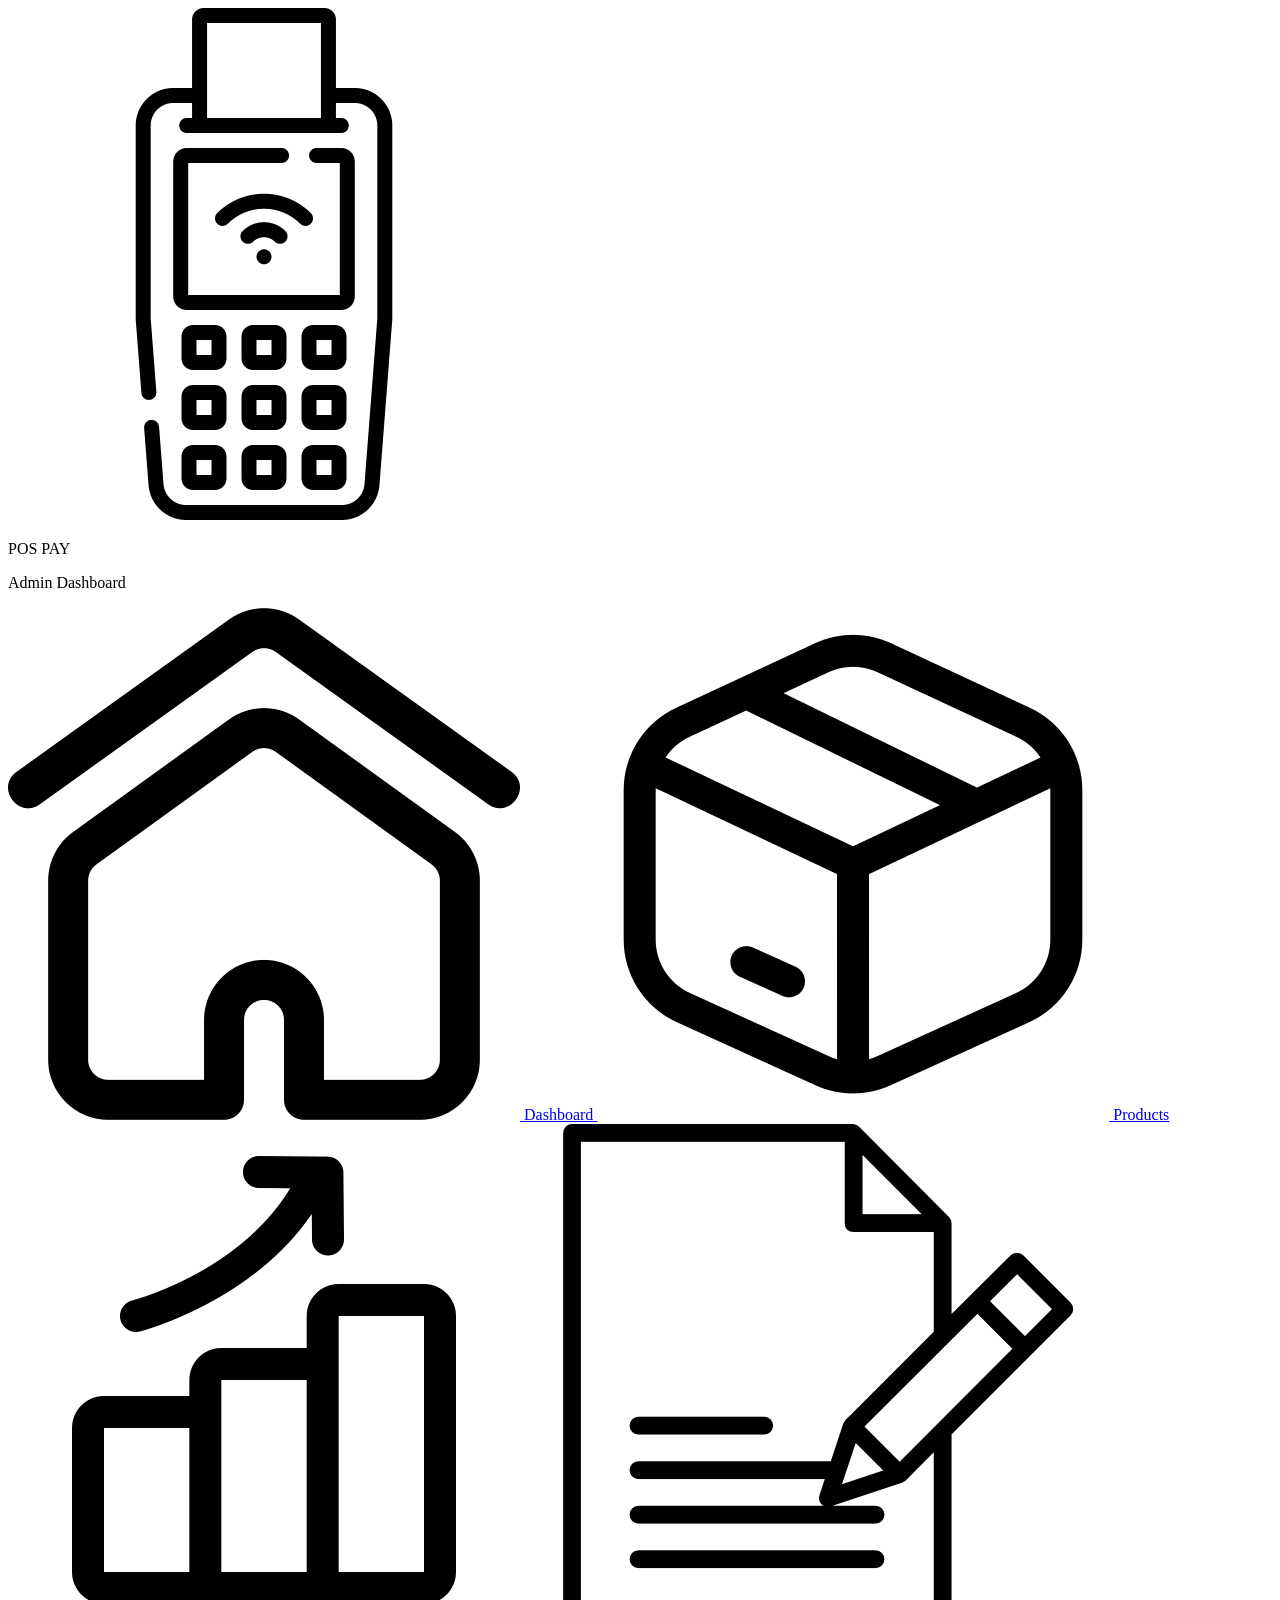
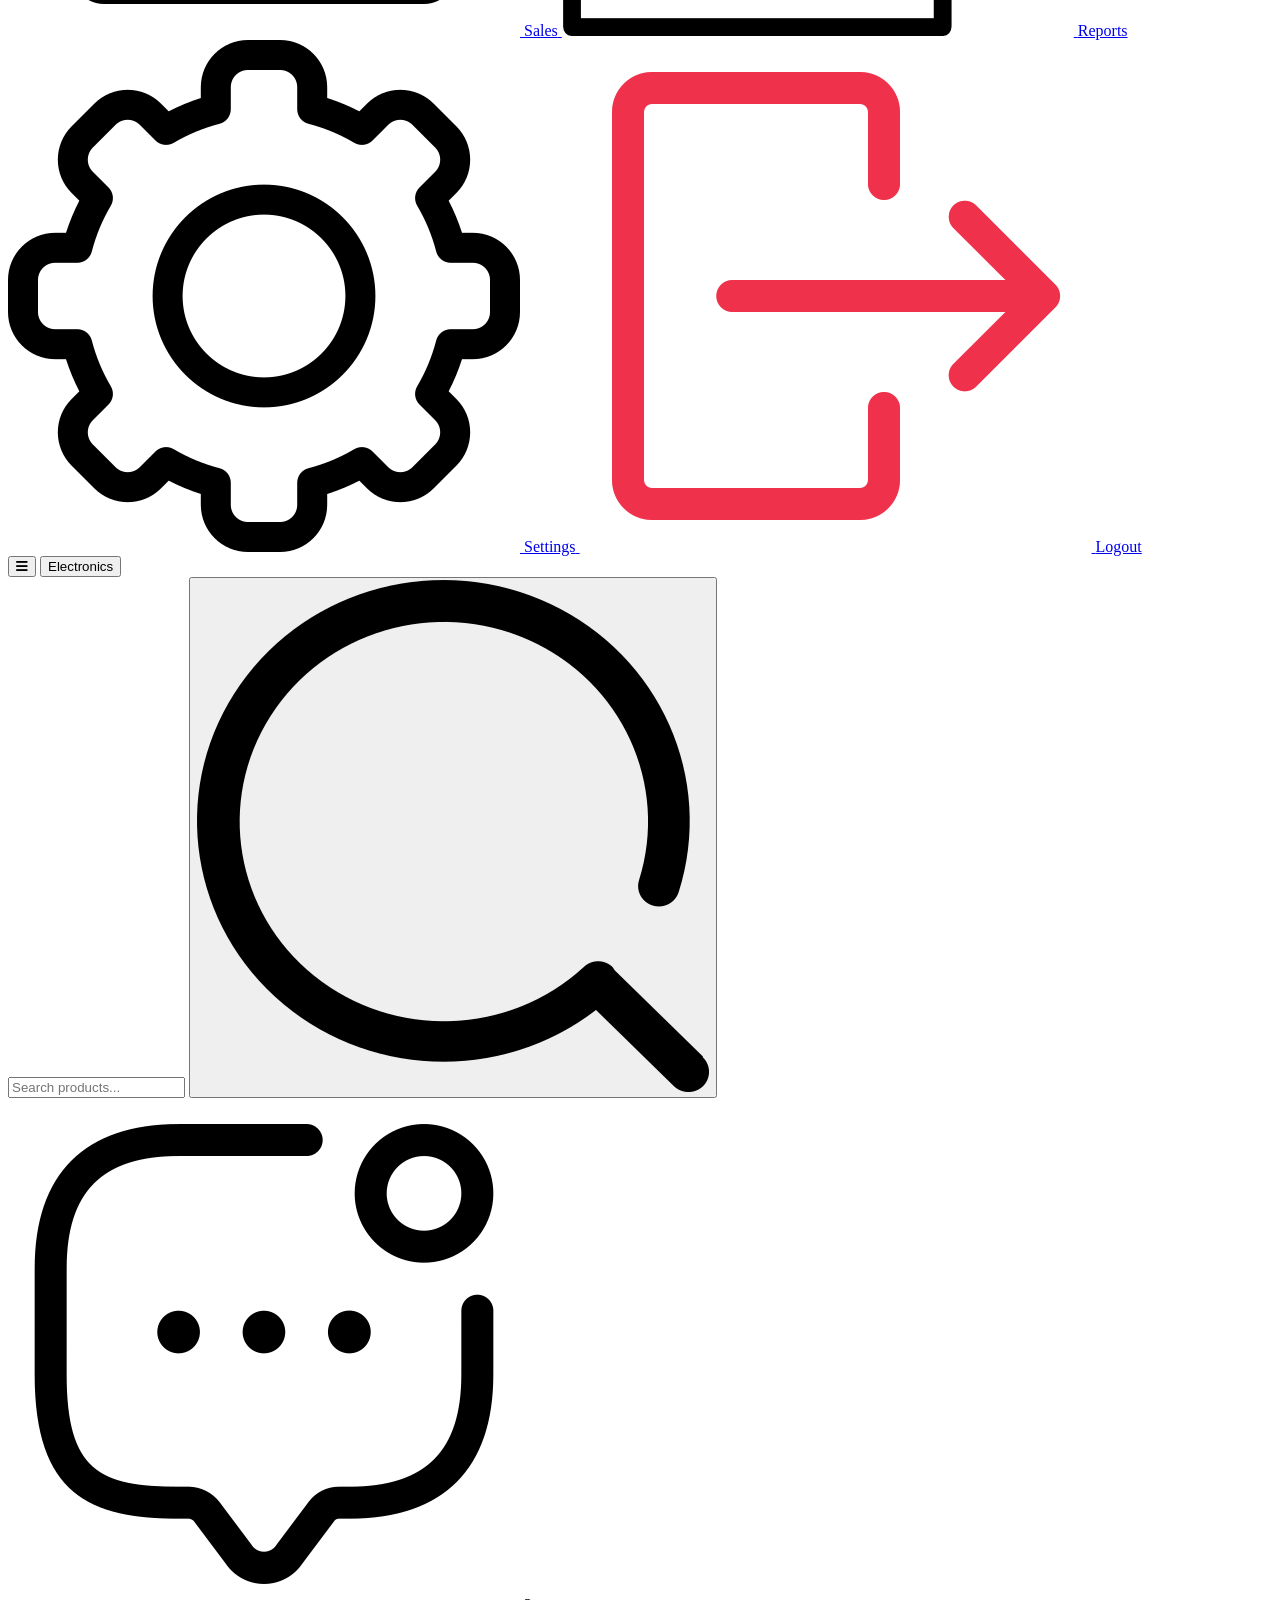
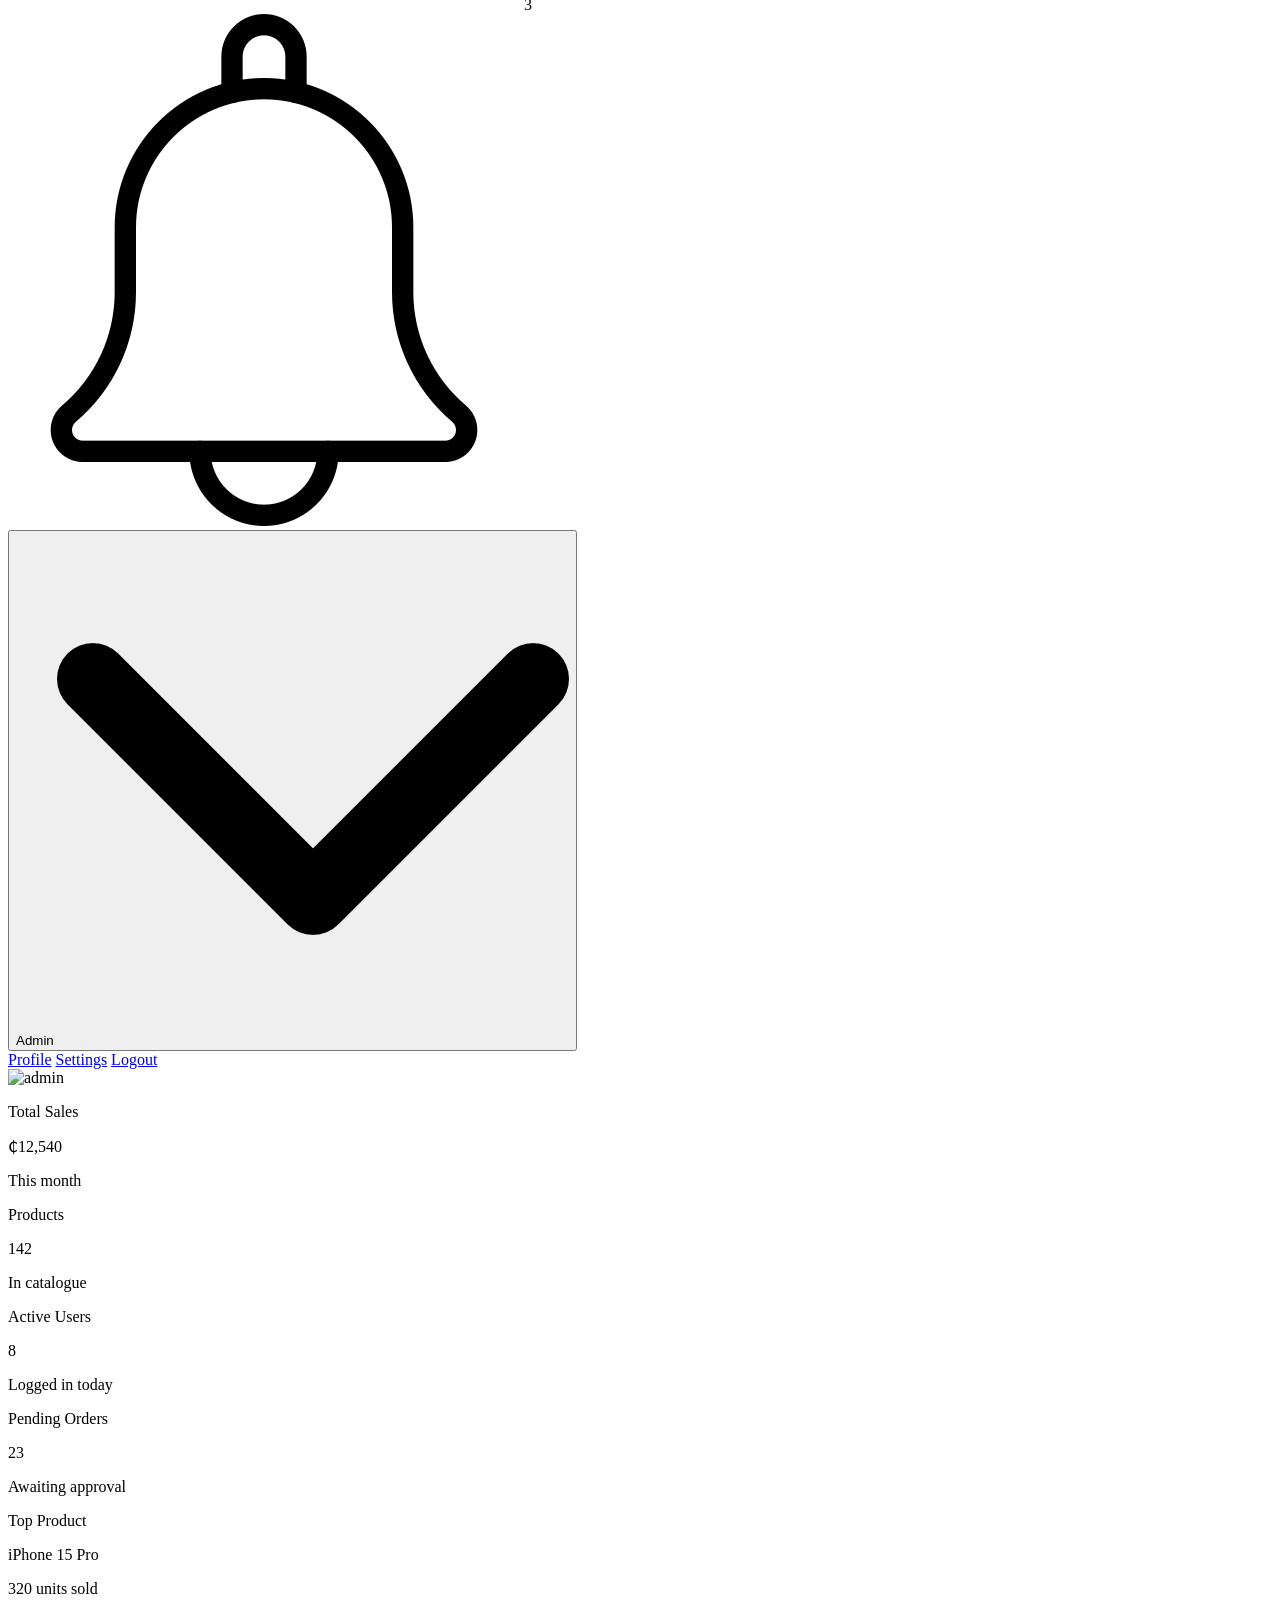
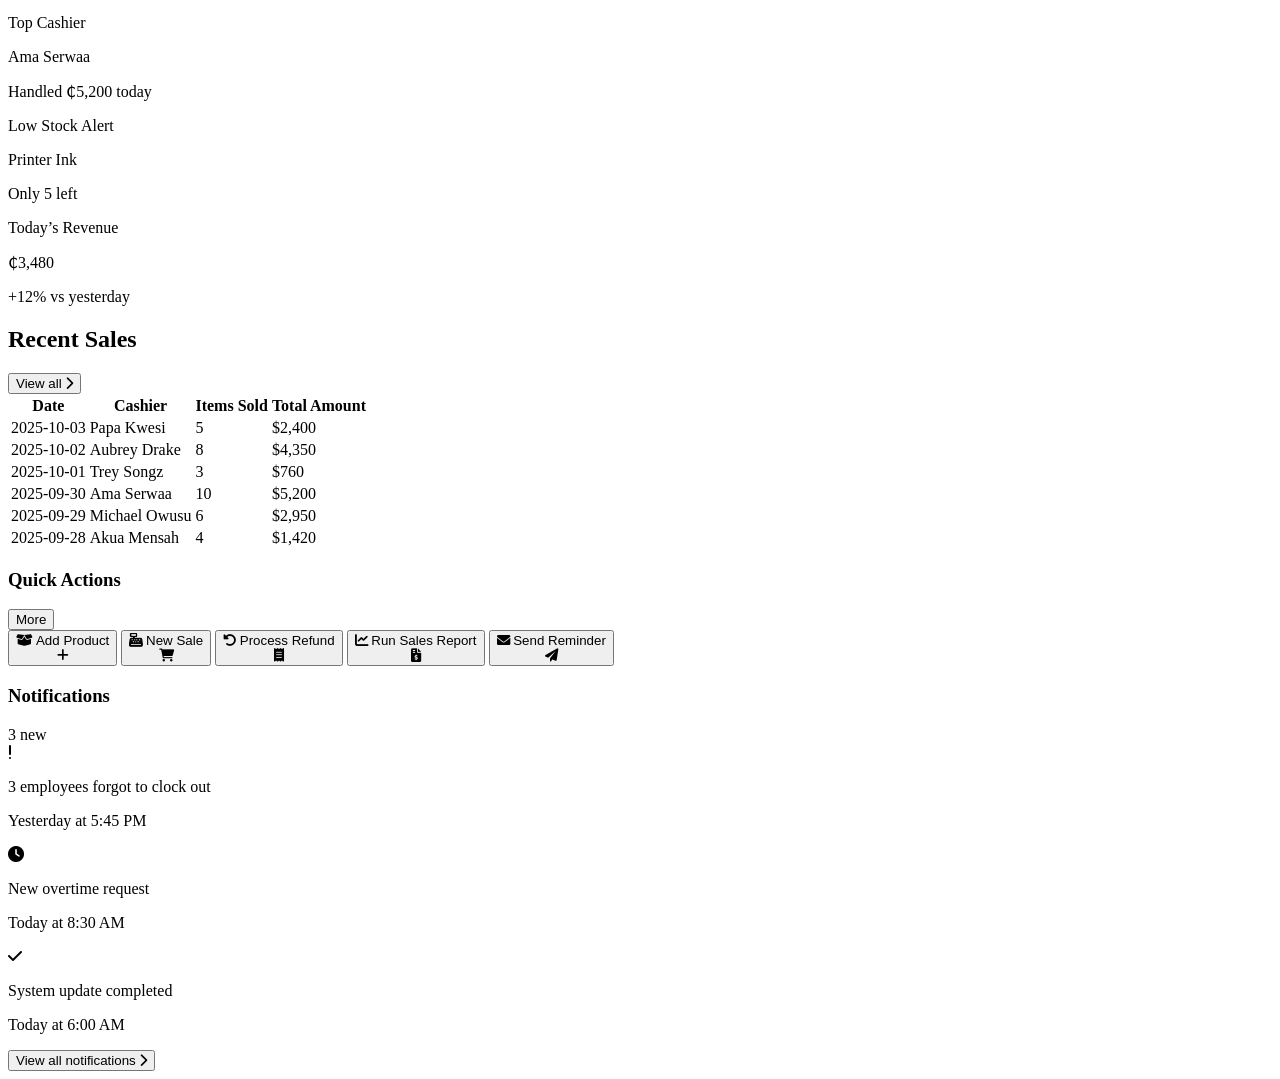
==== admin.html @ ac9fa2f5 "update" ====
<!DOCTYPE html>
<html lang="en">
<head>
  <meta charset="UTF-8" />
  <meta name="viewport" content="width=device-width,initial-scale=1" />
  <title>POS Admin Dashboard</title>
  <script src="https://cdn.tailwindcss.com"></script>
  <!-- Font Awesome for icons -->
  <link href="https://cdnjs.cloudflare.com/ajax/libs/font-awesome/6.0.0/css/all.min.css" rel="stylesheet"/>
</head>
<body class="flex h-screen bg-gray-100 font-sans">

  <!-- SIDEBAR -->
  <aside id="sidebar" class="w-64 bg-indigo-800 text-white flex flex-col shrink-0 transition-all">
    <div class="flex items-center gap-2 p-4 border-b border-gray-700">
      <img src="icons/pos.png" class="w-10 h-10" alt="POS Logo">
      <div>
        <p class="text-lg font-bold">POS PAY</p>
        <p class="text-xs text-gray-300">Admin Dashboard</p>
      </div>
    </div>

    <nav class="flex-1 p-4 space-y-2">
      <a href="#" class="flex items-center gap-2 p-2 rounded hover:bg-gray-700 transition">
        <img src="icons/home 2.png" class="w-5 h-5" alt=""> <span>Dashboard</span>
      </a>
      <a href="POS.html" class="flex items-center gap-2 p-2 rounded hover:bg-gray-700 transition">
        <img src="icons/products box.png" class="w-5 h-5" alt=""> <span>Products</span>
      </a>
      <a href="#" class="flex items-center gap-2 p-2 rounded hover:bg-gray-700 transition">
        <img src="icons/sales.png" class="w-5 h-5" alt=""> <span>Sales</span>
      </a>
      <a href="#" class="flex items-center gap-2 p-2 rounded hover:bg-gray-700 transition">
        <img src="icons/report.png" class="w-5 h-5" alt=""> <span>Reports</span>
      </a>
    </nav>

    <div class="p-4 border-t border-gray-700 space-y-2">
      <a href="#" class="flex items-center gap-2 p-2 rounded hover:bg-gray-700 transition">
        <img src="icons/settings.png" class="w-5 h-5" alt=""> <span>Settings</span>
      </a>
      <a href="#" class="flex items-center gap-2 p-2 rounded hover:bg-gray-700 transition">
        <img src="icons/logout.png" class="w-5 h-5" alt=""> <span>Logout</span>
      </a>
    </div>
  </aside>

  <!-- MAIN CONTENT -->
  <div class="flex-1 flex flex-col overflow-hidden">
    <!-- HEADER -->
    <header class="flex items-center justify-between bg-white shadow px-6 py-3 sticky top-0 z-20">
      <div class="flex items-center gap-3">
        <!-- Sidebar toggle -->
        <button id="toggleSidebar" class="md:hidden text-gray-600 p-2 rounded hover:bg-gray-100" title="Toggle sidebar">
          <i class="fas fa-bars"></i>
        </button>

<!-- Quick category button -->
<button class="flex items-center gap-2 bg-gradient-to-r from-blue-600 to-blue-500 
  text-white px-4 py-2 rounded-full shadow-md hover:from-blue-700 hover:to-blue-600 
  transition duration-200 ease-in-out">
  Electronics
</button>

      </div>

      <!-- Search + Profile -->
      <div class="flex items-center gap-4">
        <!-- Search -->
<div class="flex items-center w-64 bg-gray-100 rounded-full shadow px-3">
  <input type="text" placeholder="Search products..." class="flex-1 bg-transparent px-2 py-2 text-sm outline-none">
  <button class="text-blue-600 hover:text-blue-800">
    <img src="icons/search-analytics.png" class="w-5 h-5">
  </button>
</div>


        <!-- Icons & Profile -->
        <div class="flex items-center gap-3">
          <div class="relative">
            <img id="notifIcon" src="icons/notification.png" class="w-6 h-6 cursor-pointer" alt="notif" />
            <span id="notifBadge" class="hidden absolute -top-1 -right-1 inline-flex items-center justify-center px-2 py-0.5 text-xs font-bold leading-none text-white bg-red-500 rounded-full">3</span>
          </div>
          <div class="relative">
            <img id="bellIcon" src="icons/bell.png" class="w-6 h-6 cursor-pointer" alt="bell" />
          </div>

          <!-- Admin dropdown -->
          <div class="relative">
            <button id="profileBtn" class="flex items-center gap-2 bg-gray-200 px-3 py-1 rounded">
              Admin <img src="icons/arrow-down-sign-to-navigate.png" class="w-3 h-3" alt="">
            </button>
            <div id="profileMenu" class="hidden absolute right-0 mt-2 w-40 bg-white rounded shadow text-sm">
              <a href="#" class="block px-4 py-2 hover:bg-gray-100">Profile</a>
              <a href="#" class="block px-4 py-2 hover:bg-gray-100">Settings</a>
              <a href="#" class="block px-4 py-2 hover:bg-gray-100">Logout</a>
            </div>
          </div>

          <img src="channelspic/admin.png" class="w-8 h-8 rounded-full border" alt="admin" />
        </div>
      </div>
    </header>

    <!-- MAIN -->
    <main class="flex-1 overflow-y-auto p-6">
      <!-- CARDS -->
<!-- Uniform Cards (all same style) -->
<div class="grid grid-cols-1 md:grid-cols-2 lg:grid-cols-4 gap-6 mb-6">
  <div class="bg-white p-6 rounded-lg shadow">
    <p class="text-sm text-gray-500">Total Sales</p>
    <p class="text-lg font-semibold text-green-600">₵12,540</p>
    <p class="text-xs text-gray-400">This month</p>
  </div>
  <div class="bg-white p-6 rounded-lg shadow">
    <p class="text-sm text-gray-500">Products</p>
    <p class="text-lg font-semibold text-blue-600">142</p>
    <p class="text-xs text-gray-400">In catalogue</p>
  </div>
  <div class="bg-white p-6 rounded-lg shadow">
    <p class="text-sm text-gray-500">Active Users</p>
    <p class="text-lg font-semibold text-purple-600">8</p>
    <p class="text-xs text-gray-400">Logged in today</p>
  </div>
  <div class="bg-white p-6 rounded-lg shadow">
    <p class="text-sm text-gray-500">Pending Orders</p>
    <p class="text-lg font-semibold text-orange-600">23</p>
    <p class="text-xs text-gray-400">Awaiting approval</p>
  </div>
  <div class="bg-white p-6 rounded-lg shadow">
    <p class="text-sm text-gray-500">Top Product</p>
    <p class="text-lg font-semibold text-blue-600">iPhone 15 Pro</p>
    <p class="text-xs text-gray-400">320 units sold</p>
  </div>
  <div class="bg-white p-6 rounded-lg shadow">
    <p class="text-sm text-gray-500">Top Cashier</p>
    <p class="text-lg font-semibold text-green-600">Ama Serwaa</p>
    <p class="text-xs text-gray-400">Handled ₵5,200 today</p>
  </div>
  <div class="bg-white p-6 rounded-lg shadow">
    <p class="text-sm text-gray-500">Low Stock Alert</p>
    <p class="text-lg font-semibold text-red-600">Printer Ink</p>
    <p class="text-xs text-gray-400">Only 5 left</p>
  </div>
  <div class="bg-white p-6 rounded-lg shadow">
    <p class="text-sm text-gray-500">Today’s Revenue</p>
    <p class="text-lg font-semibold text-purple-600">₵3,480</p>
    <p class="text-xs text-gray-400">+12% vs yesterday</p>
  </div>
</div>


      <!-- GRID -->
      <div class="grid grid-cols-1 lg:grid-cols-3 gap-6">
        <!-- RECENT SALES -->
        <section class="lg:col-span-2 bg-white rounded-lg shadow p-6">
          <div class="flex items-center justify-between mb-4">
            <h2 class="text-lg font-bold">Recent Sales</h2>
            <button id="viewAllBtn" class="text-sm font-medium text-indigo-600 hover:underline">View all <i class="fas fa-chevron-right ml-1"></i></button>
          </div>

          <div class="overflow-x-auto">
            <table id="salesTable" class="w-full text-left border-collapse">
              <thead>
                <tr class="bg-gray-100 text-sm">
                  <th class="p-3">Date</th>
                  <th class="p-3">Cashier</th>
                  <th class="p-3">Items Sold</th>
                  <th class="p-3">Total Amount</th>
                </tr>
              </thead>
              <tbody>
                <tr class="border-b hover:bg-gray-50">
                  <td class="p-3">2025-10-03</td>
                  <td class="p-3">Papa Kwesi</td>
                  <td class="p-3">5</td>
                  <td class="p-3">$2,400</td>
                </tr>
                <tr class="border-b hover:bg-gray-50">
                  <td class="p-3">2025-10-02</td>
                  <td class="p-3">Aubrey Drake</td>
                  <td class="p-3">8</td>
                  <td class="p-3">$4,350</td>
                </tr>
                <tr class="border-b hover:bg-gray-50">
                  <td class="p-3">2025-10-01</td>
                  <td class="p-3">Trey Songz</td>
                  <td class="p-3">3</td>
                  <td class="p-3">$760</td>
                </tr>
                <tr class="border-b hover:bg-gray-50">
                  <td class="p-3">2025-09-30</td>
                  <td class="p-3">Ama Serwaa</td>
                  <td class="p-3">10</td>
                  <td class="p-3">$5,200</td>
                </tr>
                <tr class="border-b hover:bg-gray-50">
                  <td class="p-3">2025-09-29</td>
                  <td class="p-3">Michael Owusu</td>
                  <td class="p-3">6</td>
                  <td class="p-3">$2,950</td>
                </tr>
                <tr class="hover:bg-gray-50">
                  <td class="p-3">2025-09-28</td>
                  <td class="p-3">Akua Mensah</td>
                  <td class="p-3">4</td>
                  <td class="p-3">$1,420</td>
                </tr>
              </tbody>
            </table>
          </div>
        </section>

        <!-- RIGHT PANEL -->
        <aside class="space-y-6">
          <!-- Quick Actions -->
          <div class="bg-white rounded-lg shadow p-5">
            <div class="flex items-center justify-between mb-4">
              <h3 class="text-lg font-medium text-gray-900">Quick Actions</h3>
              <button id="quickMore" class="text-sm text-indigo-600 hover:underline">More</button>
            </div>

            <div class="grid grid-cols-1 gap-3">
              <button class="w-full flex items-center justify-between px-4 py-3 bg-indigo-50 text-indigo-700 rounded-md hover:bg-indigo-100 transition" onclick="actionToast('Add new product')">
                <div class="flex items-center gap-3">
                  <i class="fas fa-box-open"></i>
                  <span>Add Product</span>
                </div>
                <i class="fas fa-plus"></i>
              </button>
              <button class="w-full flex items-center justify-between px-4 py-3 bg-indigo-50 text-indigo-700 rounded-md hover:bg-indigo-100 transition" onclick="actionToast('New sale')">
                <div class="flex items-center gap-3">
                  <i class="fas fa-cash-register"></i>
                  <span>New Sale</span>
                </div>
                <i class="fas fa-shopping-cart"></i>
              </button>
              <button class="w-full flex items-center justify-between px-4 py-3 bg-indigo-50 text-indigo-700 rounded-md hover:bg-indigo-100 transition" onclick="actionToast('Process refund')">
                <div class="flex items-center gap-3">
                  <i class="fas fa-undo-alt"></i>
                  <span>Process Refund</span>
                </div>
                <i class="fas fa-receipt"></i>
              </button>
              <button class="w-full flex items-center justify-between px-4 py-3 bg-indigo-50 text-indigo-700 rounded-md hover:bg-indigo-100 transition" onclick="actionToast('Run sales report')">
                <div class="flex items-center gap-3">
                  <i class="fas fa-chart-line"></i>
                  <span>Run Sales Report</span>
                </div>
                <i class="fas fa-file-invoice-dollar"></i>
              </button>
              <button class="w-full flex items-center justify-between px-4 py-3 bg-indigo-50 text-indigo-700 rounded-md hover:bg-indigo-100 transition" onclick="actionToast('Send reminder')">
                <div class="flex items-center gap-3">
                  <i class="fas fa-envelope"></i>
                  <span>Send Reminder</span>
                </div>
                <i class="fas fa-paper-plane"></i>
              </button>
            </div>
          </div>

          <!-- Notifications -->
          <div class="bg-white rounded-lg shadow p-5">
            <div class="flex items-center justify-between mb-4">
              <h3 class="text-lg font-medium text-gray-900">Notifications</h3>
              <span class="text-sm text-gray-500">3 new</span>
            </div>

            <div class="space-y-4">
              <div class="flex items-start gap-3">
                <div class="flex-shrink-0 pt-0.5">
                  <div class="h-10 w-10 rounded-full bg-red-100 flex items-center justify-center text-red-600">
                    <i class="fas fa-exclamation"></i>
                  </div>
                </div>
                <div>
                  <p class="text-sm font-medium text-gray-900">3 employees forgot to clock out</p>
                  <p class="text-xs text-gray-500">Yesterday at 5:45 PM</p>
                </div>
              </div>
              <div class="flex items-start gap-3">
                <div class="flex-shrink-0 pt-0.5">
                  <div class="h-10 w-10 rounded-full bg-blue-100 flex items-center justify-center text-blue-600">
                    <i class="fas fa-clock"></i>
                  </div>
                </div>
                <div>
                  <p class="text-sm font-medium text-gray-900">New overtime request</p>
                  <p class="text-xs text-gray-500">Today at 8:30 AM</p>
                </div>
              </div>
              <div class="flex items-start gap-3">
                <div class="flex-shrink-0 pt-0.5">
                  <div class="h-10 w-10 rounded-full bg-green-100 flex items-center justify-center text-green-600">
                    <i class="fas fa-check"></i>
                  </div>
                </div>
                <div>
                  <p class="text-sm font-medium text-gray-900">System update completed</p>
                  <p class="text-xs text-gray-500">Today at 6:00 AM</p>
                </div>
              </div>
            </div>

            <div class="mt-4 text-center">
              <button id="viewNotifications" class="text-sm font-medium text-indigo-600 hover:text-indigo-500 focus:outline-none">
                View all notifications <i class="fas fa-chevron-right ml-1"></i>
              </button>
            </div>
          </div>
        </aside>
      </div>
    </main>
  </div>

  <!-- SCRIPT -->
  <script>
    // Sidebar toggle
    const toggleBtn = document.getElementById('toggleSidebar');
    const sidebar = document.getElementById('sidebar');
    if (toggleBtn) {
      toggleBtn.addEventListener('click', () => {
        sidebar.classList.toggle('-ml-64');
      });
    }

    // Profile dropdown
    const profileBtn = document.getElementById('profileBtn');
    const profileMenu = document.getElementById('profileMenu');
    if (profileBtn) {
      profileBtn.addEventListener('click', (e) => {
        e.stopPropagation();
        profileMenu.classList.toggle('hidden');
      });
      document.addEventListener('click', () => {
        profileMenu.classList.add('hidden');
      });
    }

    // Notification badge
    const notifBadge = document.getElementById('notifBadge');
    const notificationCount = 3;
    if (notificationCount > 0 && notifBadge) {
      notifBadge.classList.remove('hidden');
      notifBadge.textContent = notificationCount;
    }

    // Quick action feedback
    function actionToast(action) {
      alert(action + " — (placeholder action).");
    }

    // Demo buttons
    document.getElementById('viewAllBtn').addEventListener('click', () => {
      alert('Open full sales history (placeholder).');
    });
    document.getElementById('viewNotifications').addEventListener('click', () => {
      alert('Open notifications center (placeholder).');
    });
    document.getElementById('globalSearch').addEventListener('keydown', (e) => {
      if (e.key === 'Enter') {
        alert('Searching for: ' + e.target.value + ' (demo).');
      }
    });
  </script>
</body>
</html>
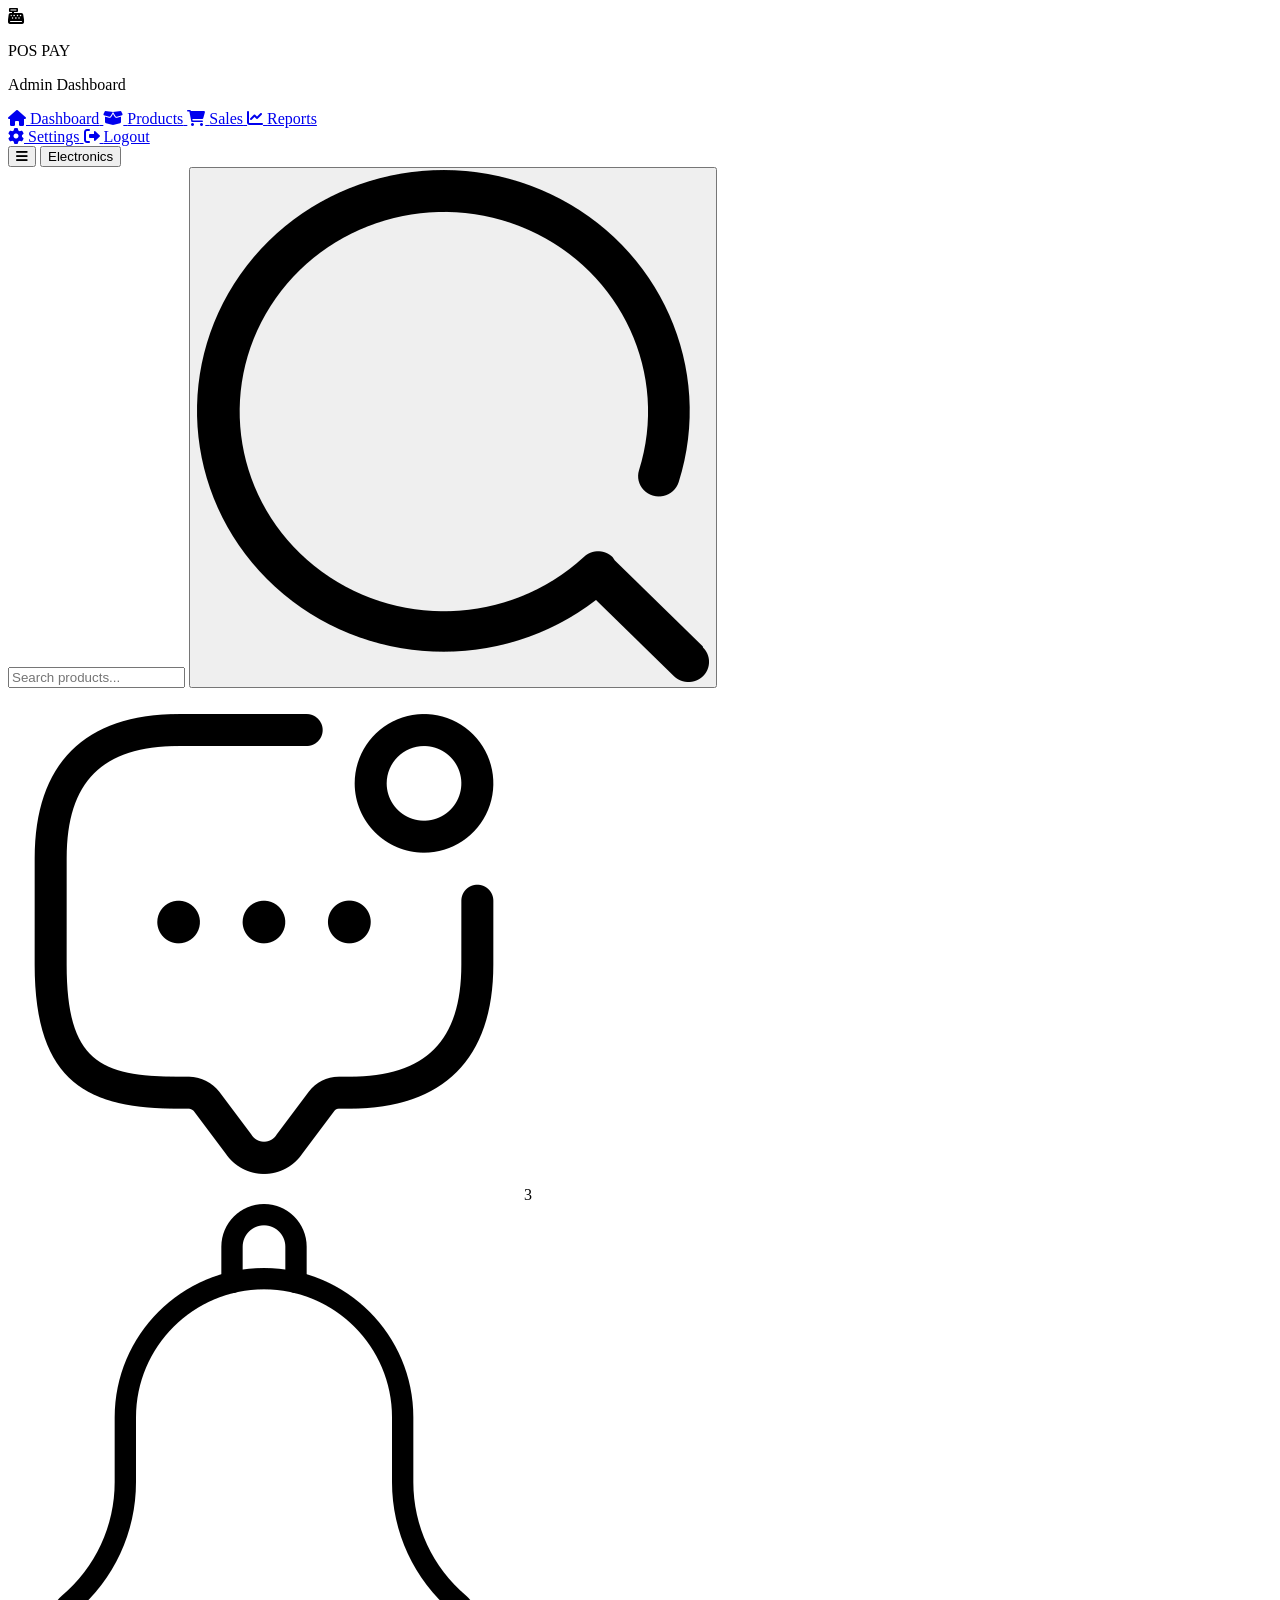
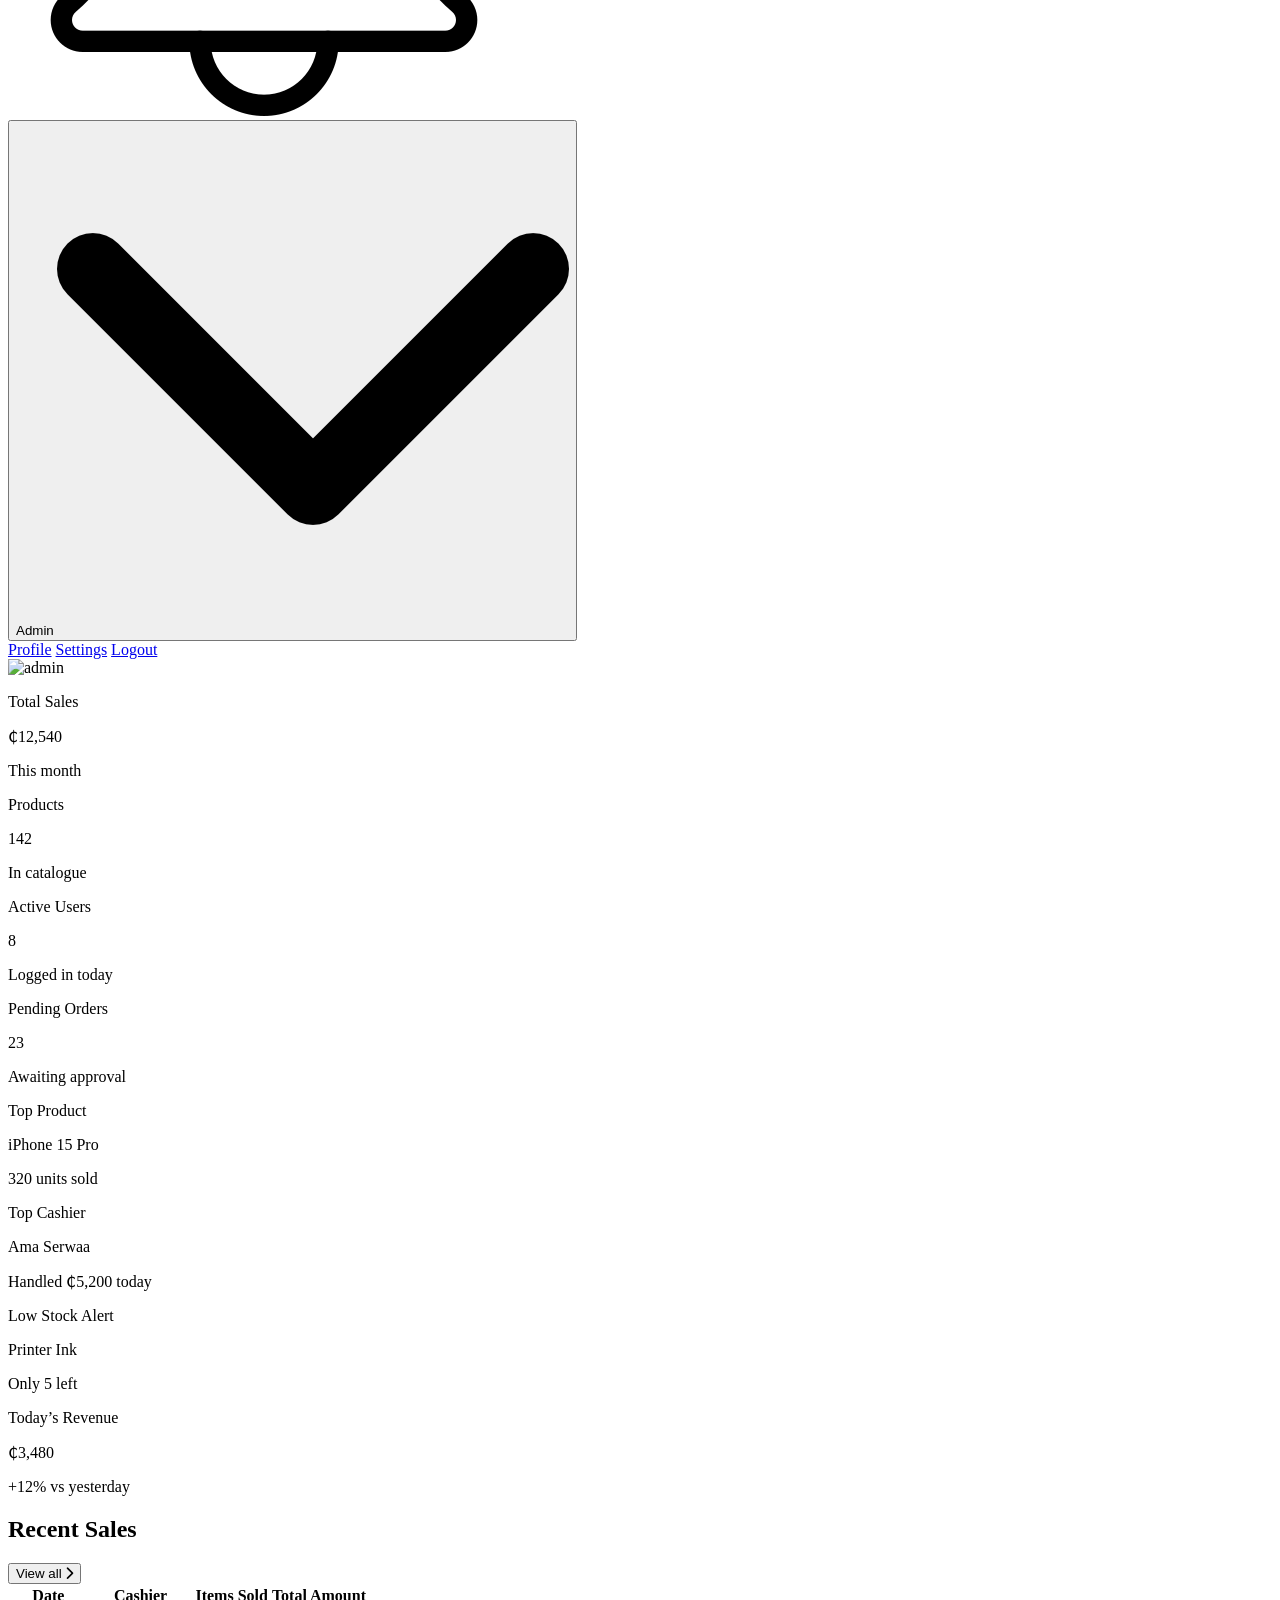
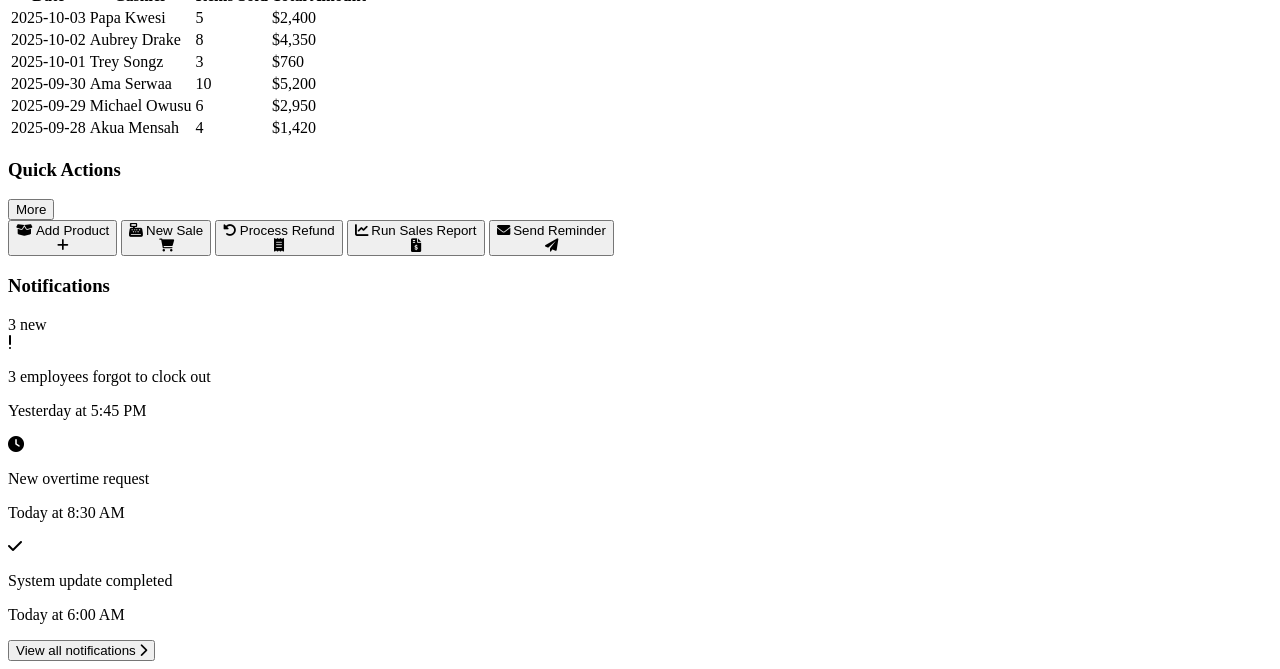
==== commit f4a2742e: "Various Theme Layouts" ====
--- a/admin.html
+++ b/admin.html
@@ -1,367 +1,484 @@
 <!DOCTYPE html>
 <html lang="en">
-<head>
-  <meta charset="UTF-8" />
-  <meta name="viewport" content="width=device-width,initial-scale=1" />
-  <title>POS Admin Dashboard</title>
-  <script src="https://cdn.tailwindcss.com"></script>
-  <!-- Font Awesome for icons -->
-  <link href="https://cdnjs.cloudflare.com/ajax/libs/font-awesome/6.0.0/css/all.min.css" rel="stylesheet"/>
-</head>
-<body class="flex h-screen bg-gray-100 font-sans">
-
-  <!-- SIDEBAR -->
-  <aside id="sidebar" class="w-64 bg-indigo-800 text-white flex flex-col shrink-0 transition-all">
-    <div class="flex items-center gap-2 p-4 border-b border-gray-700">
-      <img src="icons/pos.png" class="w-10 h-10" alt="POS Logo">
-      <div>
-        <p class="text-lg font-bold">POS PAY</p>
-        <p class="text-xs text-gray-300">Admin Dashboard</p>
-      </div>
-    </div>
-
-    <nav class="flex-1 p-4 space-y-2">
-      <a href="#" class="flex items-center gap-2 p-2 rounded hover:bg-gray-700 transition">
-        <img src="icons/home 2.png" class="w-5 h-5" alt=""> <span>Dashboard</span>
-      </a>
-      <a href="POS.html" class="flex items-center gap-2 p-2 rounded hover:bg-gray-700 transition">
-        <img src="icons/products box.png" class="w-5 h-5" alt=""> <span>Products</span>
-      </a>
-      <a href="#" class="flex items-center gap-2 p-2 rounded hover:bg-gray-700 transition">
-        <img src="icons/sales.png" class="w-5 h-5" alt=""> <span>Sales</span>
-      </a>
-      <a href="#" class="flex items-center gap-2 p-2 rounded hover:bg-gray-700 transition">
-        <img src="icons/report.png" class="w-5 h-5" alt=""> <span>Reports</span>
-      </a>
-    </nav>
-
-    <div class="p-4 border-t border-gray-700 space-y-2">
-      <a href="#" class="flex items-center gap-2 p-2 rounded hover:bg-gray-700 transition">
-        <img src="icons/settings.png" class="w-5 h-5" alt=""> <span>Settings</span>
-      </a>
-      <a href="#" class="flex items-center gap-2 p-2 rounded hover:bg-gray-700 transition">
-        <img src="icons/logout.png" class="w-5 h-5" alt=""> <span>Logout</span>
-      </a>
-    </div>
-  </aside>
-
-  <!-- MAIN CONTENT -->
-  <div class="flex-1 flex flex-col overflow-hidden">
-    <!-- HEADER -->
-    <header class="flex items-center justify-between bg-white shadow px-6 py-3 sticky top-0 z-20">
-      <div class="flex items-center gap-3">
-        <!-- Sidebar toggle -->
-        <button id="toggleSidebar" class="md:hidden text-gray-600 p-2 rounded hover:bg-gray-100" title="Toggle sidebar">
-          <i class="fas fa-bars"></i>
-        </button>
-
-<!-- Quick category button -->
-<button class="flex items-center gap-2 bg-gradient-to-r from-blue-600 to-blue-500 
-  text-white px-4 py-2 rounded-full shadow-md hover:from-blue-700 hover:to-blue-600 
-  transition duration-200 ease-in-out">
-  Electronics
-</button>
-
-      </div>
-
-      <!-- Search + Profile -->
-      <div class="flex items-center gap-4">
-        <!-- Search -->
-<div class="flex items-center w-64 bg-gray-100 rounded-full shadow px-3">
-  <input type="text" placeholder="Search products..." class="flex-1 bg-transparent px-2 py-2 text-sm outline-none">
-  <button class="text-blue-600 hover:text-blue-800">
-    <img src="icons/search-analytics.png" class="w-5 h-5">
-  </button>
-</div>
-
-
-        <!-- Icons & Profile -->
-        <div class="flex items-center gap-3">
-          <div class="relative">
-            <img id="notifIcon" src="icons/notification.png" class="w-6 h-6 cursor-pointer" alt="notif" />
-            <span id="notifBadge" class="hidden absolute -top-1 -right-1 inline-flex items-center justify-center px-2 py-0.5 text-xs font-bold leading-none text-white bg-red-500 rounded-full">3</span>
-          </div>
-          <div class="relative">
-            <img id="bellIcon" src="icons/bell.png" class="w-6 h-6 cursor-pointer" alt="bell" />
-          </div>
-
-          <!-- Admin dropdown -->
-          <div class="relative">
-            <button id="profileBtn" class="flex items-center gap-2 bg-gray-200 px-3 py-1 rounded">
-              Admin <img src="icons/arrow-down-sign-to-navigate.png" class="w-3 h-3" alt="">
-            </button>
-            <div id="profileMenu" class="hidden absolute right-0 mt-2 w-40 bg-white rounded shadow text-sm">
-              <a href="#" class="block px-4 py-2 hover:bg-gray-100">Profile</a>
-              <a href="#" class="block px-4 py-2 hover:bg-gray-100">Settings</a>
-              <a href="#" class="block px-4 py-2 hover:bg-gray-100">Logout</a>
-            </div>
-          </div>
-
-          <img src="channelspic/admin.png" class="w-8 h-8 rounded-full border" alt="admin" />
+  <head>
+    <meta charset="UTF-8" />
+    <meta name="viewport" content="width=device-width,initial-scale=1" />
+    <title>POS Admin Dashboard</title>
+    <script src="https://cdn.tailwindcss.com"></script>
+    <!-- Font Awesome for icons -->
+    <link
+      href="https://cdnjs.cloudflare.com/ajax/libs/font-awesome/6.0.0/css/all.min.css"
+      rel="stylesheet"
+    />
+  </head>
+  <body class="flex h-screen bg-gray-100 font-sans">
+    <!-- SIDEBAR -->
+    <aside
+      id="sidebar"
+      class="w-64 bg-indigo-800 text-white flex flex-col shrink-0 transition-all"
+    >
+      <div class="flex items-center gap-2 p-4 border-b border-gray-700">
+        <!-- Main Icon -->
+        <!-- <img src="icons/pos.png" class="w-10 h-10" alt="POS Logo" /> -->
+        <!-- Alternative POS Icon (uncomment to test) -->
+        <i class="fas fa-cash-register text-3xl text-white"></i>
+        <div>
+          <p class="text-lg font-bold">POS PAY</p>
+          <p class="text-xs text-gray-300">Admin Dashboard</p>
         </div>
       </div>
-    </header>
-
-    <!-- MAIN -->
-    <main class="flex-1 overflow-y-auto p-6">
-      <!-- CARDS -->
-<!-- Uniform Cards (all same style) -->
-<div class="grid grid-cols-1 md:grid-cols-2 lg:grid-cols-4 gap-6 mb-6">
-  <div class="bg-white p-6 rounded-lg shadow">
-    <p class="text-sm text-gray-500">Total Sales</p>
-    <p class="text-lg font-semibold text-green-600">₵12,540</p>
-    <p class="text-xs text-gray-400">This month</p>
-  </div>
-  <div class="bg-white p-6 rounded-lg shadow">
-    <p class="text-sm text-gray-500">Products</p>
-    <p class="text-lg font-semibold text-blue-600">142</p>
-    <p class="text-xs text-gray-400">In catalogue</p>
-  </div>
-  <div class="bg-white p-6 rounded-lg shadow">
-    <p class="text-sm text-gray-500">Active Users</p>
-    <p class="text-lg font-semibold text-purple-600">8</p>
-    <p class="text-xs text-gray-400">Logged in today</p>
-  </div>
-  <div class="bg-white p-6 rounded-lg shadow">
-    <p class="text-sm text-gray-500">Pending Orders</p>
-    <p class="text-lg font-semibold text-orange-600">23</p>
-    <p class="text-xs text-gray-400">Awaiting approval</p>
-  </div>
-  <div class="bg-white p-6 rounded-lg shadow">
-    <p class="text-sm text-gray-500">Top Product</p>
-    <p class="text-lg font-semibold text-blue-600">iPhone 15 Pro</p>
-    <p class="text-xs text-gray-400">320 units sold</p>
-  </div>
-  <div class="bg-white p-6 rounded-lg shadow">
-    <p class="text-sm text-gray-500">Top Cashier</p>
-    <p class="text-lg font-semibold text-green-600">Ama Serwaa</p>
-    <p class="text-xs text-gray-400">Handled ₵5,200 today</p>
-  </div>
-  <div class="bg-white p-6 rounded-lg shadow">
-    <p class="text-sm text-gray-500">Low Stock Alert</p>
-    <p class="text-lg font-semibold text-red-600">Printer Ink</p>
-    <p class="text-xs text-gray-400">Only 5 left</p>
-  </div>
-  <div class="bg-white p-6 rounded-lg shadow">
-    <p class="text-sm text-gray-500">Today’s Revenue</p>
-    <p class="text-lg font-semibold text-purple-600">₵3,480</p>
-    <p class="text-xs text-gray-400">+12% vs yesterday</p>
-  </div>
-</div>
-
-
-      <!-- GRID -->
-      <div class="grid grid-cols-1 lg:grid-cols-3 gap-6">
-        <!-- RECENT SALES -->
-        <section class="lg:col-span-2 bg-white rounded-lg shadow p-6">
-          <div class="flex items-center justify-between mb-4">
-            <h2 class="text-lg font-bold">Recent Sales</h2>
-            <button id="viewAllBtn" class="text-sm font-medium text-indigo-600 hover:underline">View all <i class="fas fa-chevron-right ml-1"></i></button>
-          </div>
-
-          <div class="overflow-x-auto">
-            <table id="salesTable" class="w-full text-left border-collapse">
-              <thead>
-                <tr class="bg-gray-100 text-sm">
-                  <th class="p-3">Date</th>
-                  <th class="p-3">Cashier</th>
-                  <th class="p-3">Items Sold</th>
-                  <th class="p-3">Total Amount</th>
-                </tr>
-              </thead>
-              <tbody>
-                <tr class="border-b hover:bg-gray-50">
-                  <td class="p-3">2025-10-03</td>
-                  <td class="p-3">Papa Kwesi</td>
-                  <td class="p-3">5</td>
-                  <td class="p-3">$2,400</td>
-                </tr>
-                <tr class="border-b hover:bg-gray-50">
-                  <td class="p-3">2025-10-02</td>
-                  <td class="p-3">Aubrey Drake</td>
-                  <td class="p-3">8</td>
-                  <td class="p-3">$4,350</td>
-                </tr>
-                <tr class="border-b hover:bg-gray-50">
-                  <td class="p-3">2025-10-01</td>
-                  <td class="p-3">Trey Songz</td>
-                  <td class="p-3">3</td>
-                  <td class="p-3">$760</td>
-                </tr>
-                <tr class="border-b hover:bg-gray-50">
-                  <td class="p-3">2025-09-30</td>
-                  <td class="p-3">Ama Serwaa</td>
-                  <td class="p-3">10</td>
-                  <td class="p-3">$5,200</td>
-                </tr>
-                <tr class="border-b hover:bg-gray-50">
-                  <td class="p-3">2025-09-29</td>
-                  <td class="p-3">Michael Owusu</td>
-                  <td class="p-3">6</td>
-                  <td class="p-3">$2,950</td>
-                </tr>
-                <tr class="hover:bg-gray-50">
-                  <td class="p-3">2025-09-28</td>
-                  <td class="p-3">Akua Mensah</td>
-                  <td class="p-3">4</td>
-                  <td class="p-3">$1,420</td>
-                </tr>
-              </tbody>
-            </table>
-          </div>
-        </section>
-
-        <!-- RIGHT PANEL -->
-        <aside class="space-y-6">
-          <!-- Quick Actions -->
-          <div class="bg-white rounded-lg shadow p-5">
+
+      <nav class="flex-1 p-4 space-y-2">
+        <a
+          href="#"
+          class="flex items-center gap-2 p-2 rounded hover:bg-gray-700 transition"
+        >
+          <i class="fas fa-home text-white w-5 h-5"></i> <span>Dashboard</span>
+        </a>
+        <a
+          href="POS.html"
+          class="flex items-center gap-2 p-2 rounded hover:bg-gray-700 transition"
+        >
+          <i class="fas fa-box-open text-white w-5 h-5"></i>
+          <span>Products</span>
+        </a>
+        <a
+          href="#"
+          class="flex items-center gap-2 p-2 rounded hover:bg-gray-700 transition"
+        >
+          <i class="fas fa-shopping-cart text-white w-5 h-5"></i>
+          <span>Sales</span>
+        </a>
+        <a
+          href="#"
+          class="flex items-center gap-2 p-2 rounded hover:bg-gray-700 transition"
+        >
+          <i class="fas fa-chart-line text-white w-5 h-5"></i>
+          <span>Reports</span>
+        </a>
+      </nav>
+
+      <div class="p-4 border-t border-gray-600 space-y-2">
+        <a
+          href="#"
+          class="flex items-center gap-2 p-2 rounded hover:bg-gray-700 transition"
+        >
+          <i class="fas fa-cog text-white w-5 h-5"></i> <span>Settings</span>
+        </a>
+        <a
+          href="#"
+          class="flex items-center gap-2 p-2 rounded hover:bg-gray-700 transition"
+        >
+          <i class="fas fa-sign-out-alt text-white w-5 h-5"></i>
+          <span>Logout</span>
+        </a>
+      </div>
+    </aside>
+
+    <!-- MAIN CONTENT -->
+    <div class="flex-1 flex flex-col overflow-hidden">
+      <!-- HEADER -->
+      <header
+        class="flex items-center justify-between bg-white shadow px-6 py-3 sticky top-0 z-20"
+      >
+        <div class="flex items-center gap-3">
+          <!-- Sidebar toggle -->
+          <button
+            id="toggleSidebar"
+            class="md:hidden text-gray-600 p-2 rounded hover:bg-gray-100"
+            title="Toggle sidebar"
+          >
+            <i class="fas fa-bars"></i>
+          </button>
+
+          <!-- Quick category button -->
+          <button
+            class="flex items-center gap-2 bg-gradient-to-r from-blue-600 to-blue-500 text-white px-4 py-2 rounded-full shadow-md hover:from-blue-700 hover:to-blue-600 transition duration-200 ease-in-out"
+          >
+            Electronics
+          </button>
+        </div>
+
+        <!-- Search + Profile -->
+        <div class="flex items-center gap-4">
+          <!-- Search -->
+          <div
+            class="flex items-center w-64 bg-gray-100 rounded-full shadow px-3"
+          >
+            <input
+              type="text"
+              placeholder="Search products..."
+              class="flex-1 bg-transparent px-2 py-2 text-sm outline-none"
+            />
+            <button class="text-blue-600 hover:text-blue-800">
+              <img src="icons/search-analytics.png" class="w-5 h-5" />
+            </button>
+          </div>
+
+          <!-- Icons & Profile -->
+          <div class="flex items-center gap-3">
+            <div class="relative">
+              <img
+                id="notifIcon"
+                src="icons/notification.png"
+                class="w-6 h-6 cursor-pointer"
+                alt="notif"
+              />
+              <span
+                id="notifBadge"
+                class="hidden absolute -top-1 -right-1 inline-flex items-center justify-center px-2 py-0.5 text-xs font-bold leading-none text-white bg-red-500 rounded-full"
+                >3</span
+              >
+            </div>
+            <div class="relative">
+              <img
+                id="bellIcon"
+                src="icons/bell.png"
+                class="w-6 h-6 cursor-pointer"
+                alt="bell"
+              />
+            </div>
+
+            <!-- Admin dropdown -->
+            <div class="relative">
+              <button
+                id="profileBtn"
+                class="flex items-center gap-2 bg-gray-200 px-3 py-1 rounded"
+              >
+                Admin
+                <img
+                  src="icons/arrow-down-sign-to-navigate.png"
+                  class="w-3 h-3"
+                  alt=""
+                />
+              </button>
+              <div
+                id="profileMenu"
+                class="hidden absolute right-0 mt-2 w-40 bg-white rounded shadow text-sm"
+              >
+                <a href="#" class="block px-4 py-2 hover:bg-gray-100"
+                  >Profile</a
+                >
+                <a href="#" class="block px-4 py-2 hover:bg-gray-100"
+                  >Settings</a
+                >
+                <a href="#" class="block px-4 py-2 hover:bg-gray-100">Logout</a>
+              </div>
+            </div>
+
+            <img
+              src="channelspic/admin.png"
+              class="w-8 h-8 rounded-full border"
+              alt="admin"
+            />
+          </div>
+        </div>
+      </header>
+
+      <!-- MAIN -->
+      <main class="flex-1 overflow-y-auto p-6">
+        <!-- CARDS -->
+        <!-- Uniform Cards (all same style) -->
+        <div class="grid grid-cols-1 md:grid-cols-2 lg:grid-cols-4 gap-6 mb-6">
+          <div class="bg-white p-6 rounded-lg shadow">
+            <p class="text-sm text-gray-500">Total Sales</p>
+            <p class="text-lg font-semibold text-green-600">₵12,540</p>
+            <p class="text-xs text-gray-400">This month</p>
+          </div>
+          <div class="bg-white p-6 rounded-lg shadow">
+            <p class="text-sm text-gray-500">Products</p>
+            <p class="text-lg font-semibold text-blue-600">142</p>
+            <p class="text-xs text-gray-400">In catalogue</p>
+          </div>
+          <div class="bg-white p-6 rounded-lg shadow">
+            <p class="text-sm text-gray-500">Active Users</p>
+            <p class="text-lg font-semibold text-purple-600">8</p>
+            <p class="text-xs text-gray-400">Logged in today</p>
+          </div>
+          <div class="bg-white p-6 rounded-lg shadow">
+            <p class="text-sm text-gray-500">Pending Orders</p>
+            <p class="text-lg font-semibold text-orange-600">23</p>
+            <p class="text-xs text-gray-400">Awaiting approval</p>
+          </div>
+          <div class="bg-white p-6 rounded-lg shadow">
+            <p class="text-sm text-gray-500">Top Product</p>
+            <p class="text-lg font-semibold text-blue-600">iPhone 15 Pro</p>
+            <p class="text-xs text-gray-400">320 units sold</p>
+          </div>
+          <div class="bg-white p-6 rounded-lg shadow">
+            <p class="text-sm text-gray-500">Top Cashier</p>
+            <p class="text-lg font-semibold text-green-600">Ama Serwaa</p>
+            <p class="text-xs text-gray-400">Handled ₵5,200 today</p>
+          </div>
+          <div class="bg-white p-6 rounded-lg shadow">
+            <p class="text-sm text-gray-500">Low Stock Alert</p>
+            <p class="text-lg font-semibold text-red-600">Printer Ink</p>
+            <p class="text-xs text-gray-400">Only 5 left</p>
+          </div>
+          <div class="bg-white p-6 rounded-lg shadow">
+            <p class="text-sm text-gray-500">Today’s Revenue</p>
+            <p class="text-lg font-semibold text-purple-600">₵3,480</p>
+            <p class="text-xs text-gray-400">+12% vs yesterday</p>
+          </div>
+        </div>
+
+        <!-- GRID -->
+        <div class="grid grid-cols-1 lg:grid-cols-3 gap-6">
+          <!-- RECENT SALES -->
+          <section class="lg:col-span-2 bg-white rounded-lg shadow p-6">
             <div class="flex items-center justify-between mb-4">
-              <h3 class="text-lg font-medium text-gray-900">Quick Actions</h3>
-              <button id="quickMore" class="text-sm text-indigo-600 hover:underline">More</button>
-            </div>
-
-            <div class="grid grid-cols-1 gap-3">
-              <button class="w-full flex items-center justify-between px-4 py-3 bg-indigo-50 text-indigo-700 rounded-md hover:bg-indigo-100 transition" onclick="actionToast('Add new product')">
-                <div class="flex items-center gap-3">
-                  <i class="fas fa-box-open"></i>
-                  <span>Add Product</span>
+              <h2 class="text-lg font-bold">Recent Sales</h2>
+              <button
+                id="viewAllBtn"
+                class="text-sm font-medium text-indigo-600 hover:underline"
+              >
+                View all <i class="fas fa-chevron-right ml-1"></i>
+              </button>
+            </div>
+
+            <div class="overflow-x-auto">
+              <table id="salesTable" class="w-full text-left border-collapse">
+                <thead>
+                  <tr class="bg-gray-100 text-sm">
+                    <th class="p-3">Date</th>
+                    <th class="p-3">Cashier</th>
+                    <th class="p-3">Items Sold</th>
+                    <th class="p-3">Total Amount</th>
+                  </tr>
+                </thead>
+                <tbody>
+                  <tr class="border-b hover:bg-gray-50">
+                    <td class="p-3">2025-10-03</td>
+                    <td class="p-3">Papa Kwesi</td>
+                    <td class="p-3">5</td>
+                    <td class="p-3">$2,400</td>
+                  </tr>
+                  <tr class="border-b hover:bg-gray-50">
+                    <td class="p-3">2025-10-02</td>
+                    <td class="p-3">Aubrey Drake</td>
+                    <td class="p-3">8</td>
+                    <td class="p-3">$4,350</td>
+                  </tr>
+                  <tr class="border-b hover:bg-gray-50">
+                    <td class="p-3">2025-10-01</td>
+                    <td class="p-3">Trey Songz</td>
+                    <td class="p-3">3</td>
+                    <td class="p-3">$760</td>
+                  </tr>
+                  <tr class="border-b hover:bg-gray-50">
+                    <td class="p-3">2025-09-30</td>
+                    <td class="p-3">Ama Serwaa</td>
+                    <td class="p-3">10</td>
+                    <td class="p-3">$5,200</td>
+                  </tr>
+                  <tr class="border-b hover:bg-gray-50">
+                    <td class="p-3">2025-09-29</td>
+                    <td class="p-3">Michael Owusu</td>
+                    <td class="p-3">6</td>
+                    <td class="p-3">$2,950</td>
+                  </tr>
+                  <tr class="hover:bg-gray-50">
+                    <td class="p-3">2025-09-28</td>
+                    <td class="p-3">Akua Mensah</td>
+                    <td class="p-3">4</td>
+                    <td class="p-3">$1,420</td>
+                  </tr>
+                </tbody>
+              </table>
+            </div>
+          </section>
+
+          <!-- RIGHT PANEL -->
+          <aside class="space-y-6">
+            <!-- Quick Actions -->
+            <div class="bg-white rounded-lg shadow p-5">
+              <div class="flex items-center justify-between mb-4">
+                <h3 class="text-lg font-medium text-gray-900">Quick Actions</h3>
+                <button
+                  id="quickMore"
+                  class="text-sm text-indigo-600 hover:underline"
+                >
+                  More
+                </button>
+              </div>
+
+              <div class="grid grid-cols-1 gap-3">
+                <button
+                  class="w-full flex items-center justify-between px-4 py-3 bg-indigo-50 text-indigo-700 rounded-md hover:bg-indigo-100 transition"
+                  onclick="actionToast('Add new product')"
+                >
+                  <div class="flex items-center gap-3">
+                    <i class="fas fa-box-open"></i>
+                    <span>Add Product</span>
+                  </div>
+                  <i class="fas fa-plus"></i>
+                </button>
+                <button
+                  class="w-full flex items-center justify-between px-4 py-3 bg-indigo-50 text-indigo-700 rounded-md hover:bg-indigo-100 transition"
+                  onclick="actionToast('New sale')"
+                >
+                  <div class="flex items-center gap-3">
+                    <i class="fas fa-cash-register"></i>
+                    <span>New Sale</span>
+                  </div>
+                  <i class="fas fa-shopping-cart"></i>
+                </button>
+                <button
+                  class="w-full flex items-center justify-between px-4 py-3 bg-indigo-50 text-indigo-700 rounded-md hover:bg-indigo-100 transition"
+                  onclick="actionToast('Process refund')"
+                >
+                  <div class="flex items-center gap-3">
+                    <i class="fas fa-undo-alt"></i>
+                    <span>Process Refund</span>
+                  </div>
+                  <i class="fas fa-receipt"></i>
+                </button>
+                <button
+                  class="w-full flex items-center justify-between px-4 py-3 bg-indigo-50 text-indigo-700 rounded-md hover:bg-indigo-100 transition"
+                  onclick="actionToast('Run sales report')"
+                >
+                  <div class="flex items-center gap-3">
+                    <i class="fas fa-chart-line"></i>
+                    <span>Run Sales Report</span>
+                  </div>
+                  <i class="fas fa-file-invoice-dollar"></i>
+                </button>
+                <button
+                  class="w-full flex items-center justify-between px-4 py-3 bg-indigo-50 text-indigo-700 rounded-md hover:bg-indigo-100 transition"
+                  onclick="actionToast('Send reminder')"
+                >
+                  <div class="flex items-center gap-3">
+                    <i class="fas fa-envelope"></i>
+                    <span>Send Reminder</span>
+                  </div>
+                  <i class="fas fa-paper-plane"></i>
+                </button>
+              </div>
+            </div>
+
+            <!-- Notifications -->
+            <div class="bg-white rounded-lg shadow p-5">
+              <div class="flex items-center justify-between mb-4">
+                <h3 class="text-lg font-medium text-gray-900">Notifications</h3>
+                <span class="text-sm text-gray-500">3 new</span>
+              </div>
+
+              <div class="space-y-4">
+                <div class="flex items-start gap-3">
+                  <div class="flex-shrink-0 pt-0.5">
+                    <div
+                      class="h-10 w-10 rounded-full bg-red-100 flex items-center justify-center text-red-600"
+                    >
+                      <i class="fas fa-exclamation"></i>
+                    </div>
+                  </div>
+                  <div>
+                    <p class="text-sm font-medium text-gray-900">
+                      3 employees forgot to clock out
+                    </p>
+                    <p class="text-xs text-gray-500">Yesterday at 5:45 PM</p>
+                  </div>
                 </div>
-                <i class="fas fa-plus"></i>
-              </button>
-              <button class="w-full flex items-center justify-between px-4 py-3 bg-indigo-50 text-indigo-700 rounded-md hover:bg-indigo-100 transition" onclick="actionToast('New sale')">
-                <div class="flex items-center gap-3">
-                  <i class="fas fa-cash-register"></i>
-                  <span>New Sale</span>
+                <div class="flex items-start gap-3">
+                  <div class="flex-shrink-0 pt-0.5">
+                    <div
+                      class="h-10 w-10 rounded-full bg-blue-100 flex items-center justify-center text-blue-600"
+                    >
+                      <i class="fas fa-clock"></i>
+                    </div>
+                  </div>
+                  <div>
+                    <p class="text-sm font-medium text-gray-900">
+                      New overtime request
+                    </p>
+                    <p class="text-xs text-gray-500">Today at 8:30 AM</p>
+                  </div>
                 </div>
-                <i class="fas fa-shopping-cart"></i>
-              </button>
-              <button class="w-full flex items-center justify-between px-4 py-3 bg-indigo-50 text-indigo-700 rounded-md hover:bg-indigo-100 transition" onclick="actionToast('Process refund')">
-                <div class="flex items-center gap-3">
-                  <i class="fas fa-undo-alt"></i>
-                  <span>Process Refund</span>
+                <div class="flex items-start gap-3">
+                  <div class="flex-shrink-0 pt-0.5">
+                    <div
+                      class="h-10 w-10 rounded-full bg-green-100 flex items-center justify-center text-green-600"
+                    >
+                      <i class="fas fa-check"></i>
+                    </div>
+                  </div>
+                  <div>
+                    <p class="text-sm font-medium text-gray-900">
+                      System update completed
+                    </p>
+                    <p class="text-xs text-gray-500">Today at 6:00 AM</p>
+                  </div>
                 </div>
-                <i class="fas fa-receipt"></i>
-              </button>
-              <button class="w-full flex items-center justify-between px-4 py-3 bg-indigo-50 text-indigo-700 rounded-md hover:bg-indigo-100 transition" onclick="actionToast('Run sales report')">
-                <div class="flex items-center gap-3">
-                  <i class="fas fa-chart-line"></i>
-                  <span>Run Sales Report</span>
-                </div>
-                <i class="fas fa-file-invoice-dollar"></i>
-              </button>
-              <button class="w-full flex items-center justify-between px-4 py-3 bg-indigo-50 text-indigo-700 rounded-md hover:bg-indigo-100 transition" onclick="actionToast('Send reminder')">
-                <div class="flex items-center gap-3">
-                  <i class="fas fa-envelope"></i>
-                  <span>Send Reminder</span>
-                </div>
-                <i class="fas fa-paper-plane"></i>
-              </button>
-            </div>
-          </div>
-
-          <!-- Notifications -->
-          <div class="bg-white rounded-lg shadow p-5">
-            <div class="flex items-center justify-between mb-4">
-              <h3 class="text-lg font-medium text-gray-900">Notifications</h3>
-              <span class="text-sm text-gray-500">3 new</span>
-            </div>
-
-            <div class="space-y-4">
-              <div class="flex items-start gap-3">
-                <div class="flex-shrink-0 pt-0.5">
-                  <div class="h-10 w-10 rounded-full bg-red-100 flex items-center justify-center text-red-600">
-                    <i class="fas fa-exclamation"></i>
-                  </div>
-                </div>
-                <div>
-                  <p class="text-sm font-medium text-gray-900">3 employees forgot to clock out</p>
-                  <p class="text-xs text-gray-500">Yesterday at 5:45 PM</p>
-                </div>
-              </div>
-              <div class="flex items-start gap-3">
-                <div class="flex-shrink-0 pt-0.5">
-                  <div class="h-10 w-10 rounded-full bg-blue-100 flex items-center justify-center text-blue-600">
-                    <i class="fas fa-clock"></i>
-                  </div>
-                </div>
-                <div>
-                  <p class="text-sm font-medium text-gray-900">New overtime request</p>
-                  <p class="text-xs text-gray-500">Today at 8:30 AM</p>
-                </div>
-              </div>
-              <div class="flex items-start gap-3">
-                <div class="flex-shrink-0 pt-0.5">
-                  <div class="h-10 w-10 rounded-full bg-green-100 flex items-center justify-center text-green-600">
-                    <i class="fas fa-check"></i>
-                  </div>
-                </div>
-                <div>
-                  <p class="text-sm font-medium text-gray-900">System update completed</p>
-                  <p class="text-xs text-gray-500">Today at 6:00 AM</p>
-                </div>
-              </div>
-            </div>
-
-            <div class="mt-4 text-center">
-              <button id="viewNotifications" class="text-sm font-medium text-indigo-600 hover:text-indigo-500 focus:outline-none">
-                View all notifications <i class="fas fa-chevron-right ml-1"></i>
-              </button>
-            </div>
-          </div>
-        </aside>
-      </div>
-    </main>
-  </div>
-
-  <!-- SCRIPT -->
-  <script>
-    // Sidebar toggle
-    const toggleBtn = document.getElementById('toggleSidebar');
-    const sidebar = document.getElementById('sidebar');
-    if (toggleBtn) {
-      toggleBtn.addEventListener('click', () => {
-        sidebar.classList.toggle('-ml-64');
+              </div>
+
+              <div class="mt-4 text-center">
+                <button
+                  id="viewNotifications"
+                  class="text-sm font-medium text-indigo-600 hover:text-indigo-500 focus:outline-none"
+                >
+                  View all notifications
+                  <i class="fas fa-chevron-right ml-1"></i>
+                </button>
+              </div>
+            </div>
+          </aside>
+        </div>
+      </main>
+    </div>
+
+    <!-- SCRIPT -->
+    <script>
+      // Sidebar toggle
+      const toggleBtn = document.getElementById("toggleSidebar");
+      const sidebar = document.getElementById("sidebar");
+      if (toggleBtn) {
+        toggleBtn.addEventListener("click", () => {
+          sidebar.classList.toggle("-ml-64");
+        });
+      }
+
+      // Profile dropdown
+      const profileBtn = document.getElementById("profileBtn");
+      const profileMenu = document.getElementById("profileMenu");
+      if (profileBtn) {
+        profileBtn.addEventListener("click", (e) => {
+          e.stopPropagation();
+          profileMenu.classList.toggle("hidden");
+        });
+        document.addEventListener("click", () => {
+          profileMenu.classList.add("hidden");
+        });
+      }
+
+      // Notification badge
+      const notifBadge = document.getElementById("notifBadge");
+      const notificationCount = 3;
+      if (notificationCount > 0 && notifBadge) {
+        notifBadge.classList.remove("hidden");
+        notifBadge.textContent = notificationCount;
+      }
+
+      // Quick action feedback
+      function actionToast(action) {
+        alert(action + " — (placeholder action).");
+      }
+
+      // Demo buttons
+      document.getElementById("viewAllBtn").addEventListener("click", () => {
+        alert("Open full sales history (placeholder).");
       });
-    }
-
-    // Profile dropdown
-    const profileBtn = document.getElementById('profileBtn');
-    const profileMenu = document.getElementById('profileMenu');
-    if (profileBtn) {
-      profileBtn.addEventListener('click', (e) => {
-        e.stopPropagation();
-        profileMenu.classList.toggle('hidden');
-      });
-      document.addEventListener('click', () => {
-        profileMenu.classList.add('hidden');
-      });
-    }
-
-    // Notification badge
-    const notifBadge = document.getElementById('notifBadge');
-    const notificationCount = 3;
-    if (notificationCount > 0 && notifBadge) {
-      notifBadge.classList.remove('hidden');
-      notifBadge.textContent = notificationCount;
-    }
-
-    // Quick action feedback
-    function actionToast(action) {
-      alert(action + " — (placeholder action).");
-    }
-
-    // Demo buttons
-    document.getElementById('viewAllBtn').addEventListener('click', () => {
-      alert('Open full sales history (placeholder).');
-    });
-    document.getElementById('viewNotifications').addEventListener('click', () => {
-      alert('Open notifications center (placeholder).');
-    });
-    document.getElementById('globalSearch').addEventListener('keydown', (e) => {
-      if (e.key === 'Enter') {
-        alert('Searching for: ' + e.target.value + ' (demo).');
-      }
-    });
-  </script>
-</body>
+      document
+        .getElementById("viewNotifications")
+        .addEventListener("click", () => {
+          alert("Open notifications center (placeholder).");
+        });
+      document
+        .getElementById("globalSearch")
+        .addEventListener("keydown", (e) => {
+          if (e.key === "Enter") {
+            alert("Searching for: " + e.target.value + " (demo).");
+          }
+        });
+    </script>
+  </body>
 </html>
